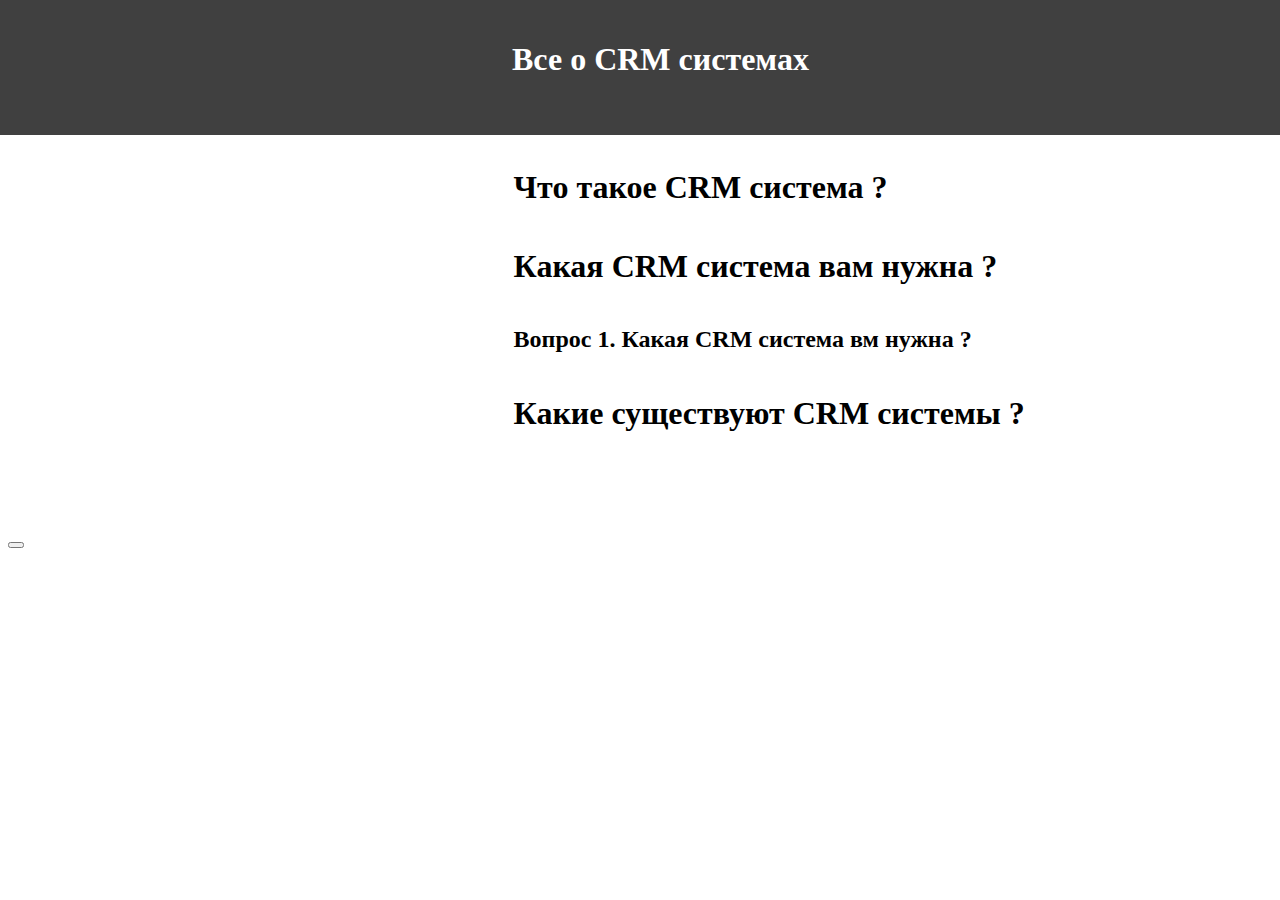
==== main.html @ a3b8080e "firstversion" ====
<!DOCTYPE html>
<html lang="en">
<head>
    <meta charset="UTF-8">
    <meta name="viewport" content="width=device-width, initial-scale=1.0">
    <title>CRM-системы</title>
    <link rel="stylesheet" href="css/main.css"/>
</head>
<body>
    <header>
        <div></div>
        <h1>Все о CRM cистемах </h1>
    </header>
    <section id="whatcrm">
        <h1>Что такое CRM система ?</h1>
        <p></p>
    </section>
    <section>
        <div>
            <h1>Какая CRM система вам нужна ?</h1>
            <div>
                <h2>Вопрос 1. Какая CRM система вм нужна ?</h2>
            </div>  
        </div>
    </section>
    <section>
        <h1>Какие существуют CRM системы ?</h1>
        <div>
            <img/>
            <h2></h2>
        </div>
        <button></button>
    </section>
    <footer>
        <h3></h3>
    </footer>
</body>
</html>
---- css/main.css ----
h1, h2 {
  position: relative;
  padding-top: 20px;
  left: 40%;
  top: 15%;
  width: 60%;
}

header div {
  position: absolute;
  width: 100%;
  height: 15%;
  left: 0px;
  top: 0px;
  background-color: #404040;
}
header h1 {
  position: absolute;
  width: 60%;
  height: 15%;
  left: 40%;
  top: 0px;
  color: white;
}

#whatcrm {
  position: relative;
  padding-top: 120px;
}/*# sourceMappingURL=main.css.map */
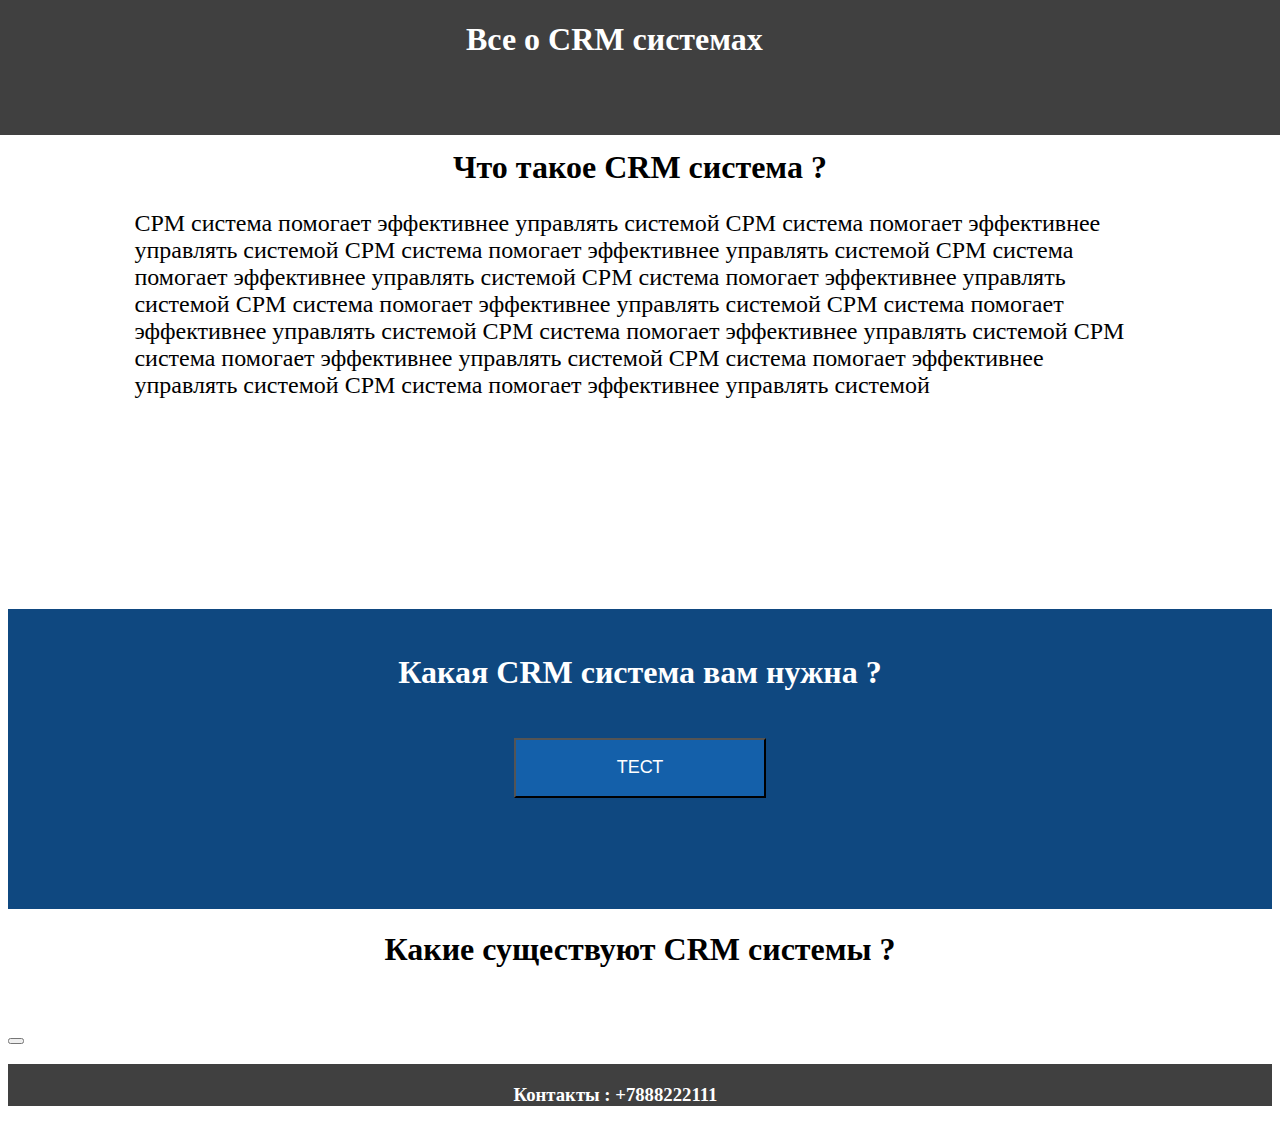
==== commit 0396d7c8: "second version" ====
--- a/main.html
+++ b/main.html
@@ -13,15 +13,23 @@
     </header>
     <section id="whatcrm">
         <h1>Что такое CRM система ?</h1>
-        <p></p>
+        <p> 
+            СРМ система помогает эффективнее управлять системой
+            СРМ система помогает эффективнее управлять системой
+            СРМ система помогает эффективнее управлять системой
+            СРМ система помогает эффективнее управлять системой
+            СРМ система помогает эффективнее управлять системой
+            СРМ система помогает эффективнее управлять системой
+            СРМ система помогает эффективнее управлять системой
+            СРМ система помогает эффективнее управлять системой
+            СРМ система помогает эффективнее управлять системой
+            СРМ система помогает эффективнее управлять системой
+            СРМ система помогает эффективнее управлять системой
+        </p>
     </section>
-    <section>
-        <div>
+    <section id="test">
             <h1>Какая CRM система вам нужна ?</h1>
-            <div>
-                <h2>Вопрос 1. Какая CRM система вм нужна ?</h2>
-            </div>  
-        </div>
+            <button>ТЕСТ</button>
     </section>
     <section>
         <h1>Какие существуют CRM системы ?</h1>
@@ -32,7 +40,7 @@
         <button></button>
     </section>
     <footer>
-        <h3></h3>
+        <h3>Контакты : +7888222111</h3>
     </footer>
 </body>
 </html>--- a/css/main.css
+++ b/css/main.css
@@ -1,9 +1,13 @@
 h1, h2 {
   position: relative;
-  padding-top: 20px;
-  left: 40%;
+  left: 20%;
   top: 15%;
   width: 60%;
+  text-align: center;
+}
+
+h1 {
+  font-size: xx-large;
 }
 
 header div {
@@ -18,7 +22,7 @@
   position: absolute;
   width: 60%;
   height: 15%;
-  left: 40%;
+  left: 18%;
   top: 0px;
   color: white;
 }
@@ -26,4 +30,42 @@
 #whatcrm {
   position: relative;
   padding-top: 120px;
+}
+#whatcrm p {
+  position: relative;
+  width: 80%;
+  padding-left: 10%;
+  font-size: x-large;
+}
+
+#test {
+  background-color: #0F4880;
+  margin-top: 210px;
+  height: 300px;
+}
+#test h1 {
+  color: white;
+}
+#test button {
+  position: relative;
+  margin-top: 70px;
+  margin-left: 40%;
+  width: 20%;
+  height: 20%;
+  color: white;
+  background-color: #1460AA;
+  font-size: large;
+}
+
+footer {
+  position: relative;
+  width: 100%;
+  height: 15%;
+  left: 0%;
+  background-color: #404040;
+}
+footer h3 {
+  padding-top: 20px;
+  padding-left: 40%;
+  color: white;
 }/*# sourceMappingURL=main.css.map */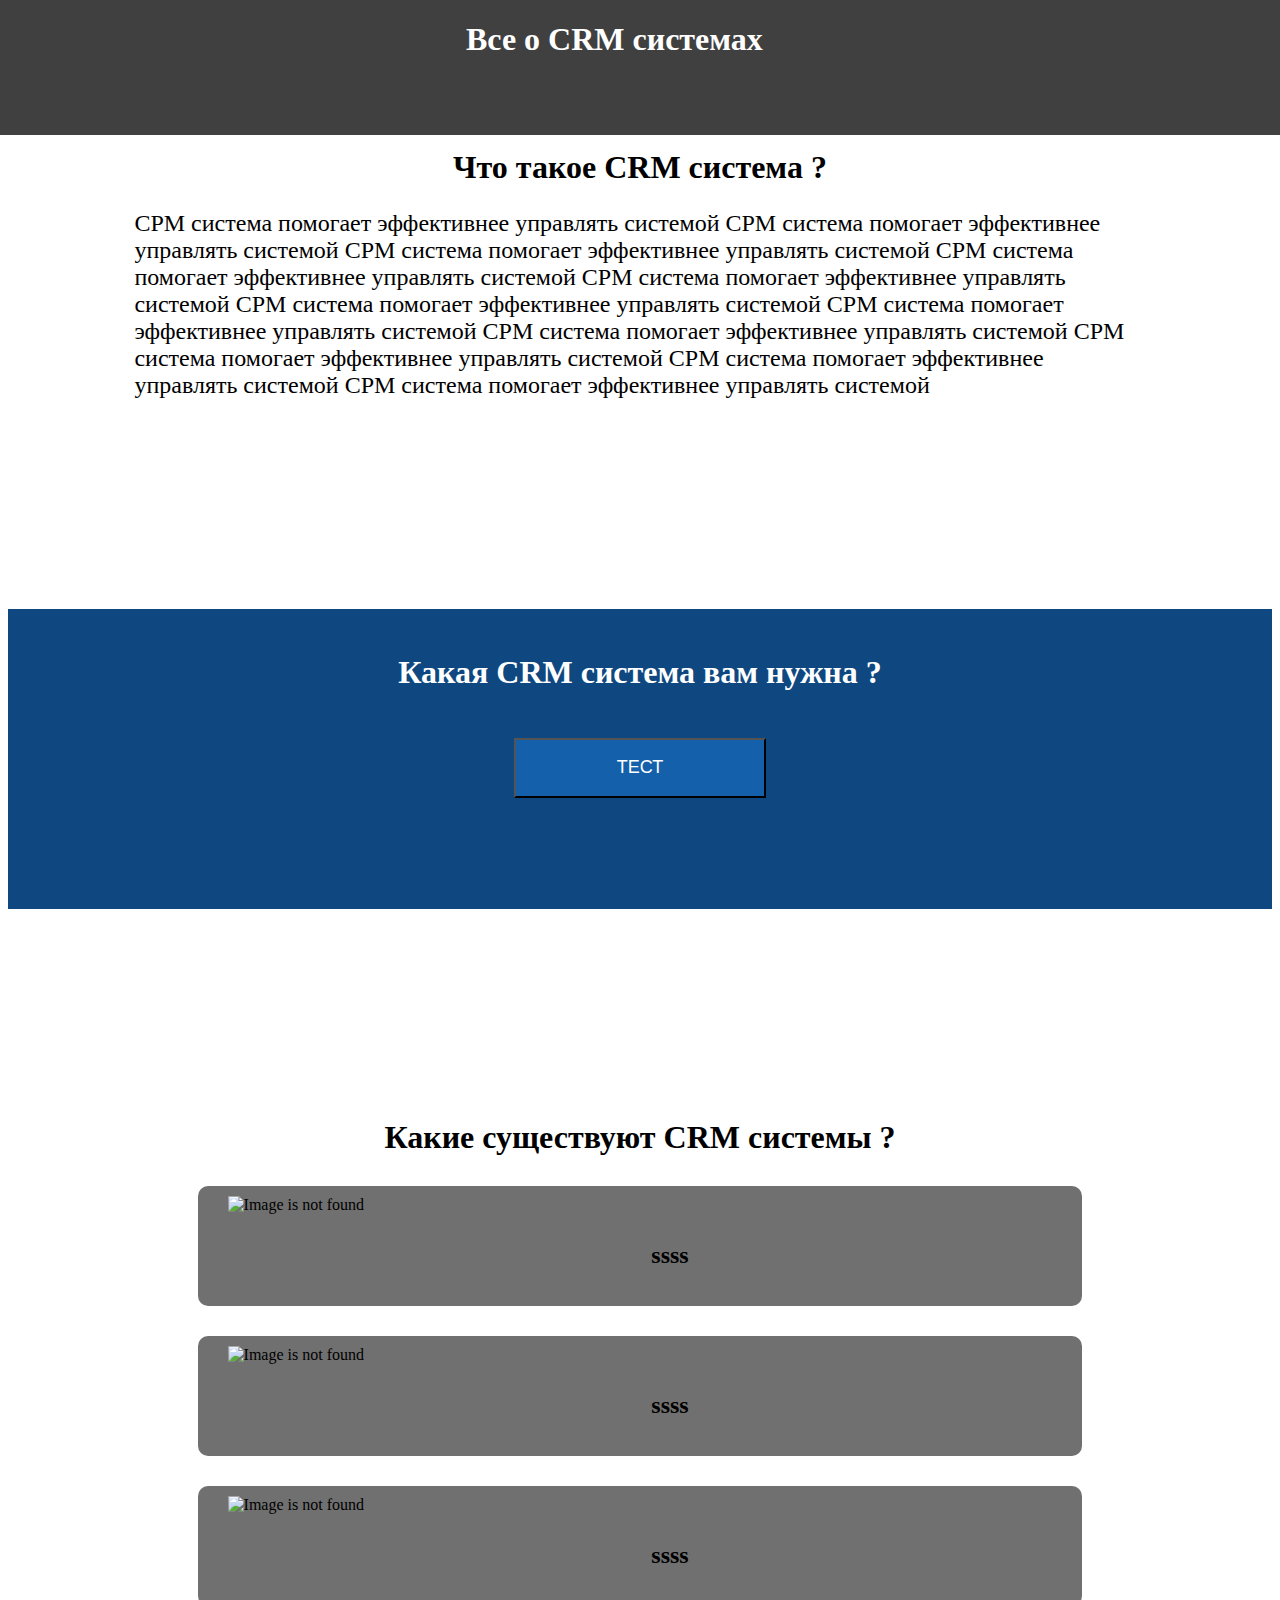
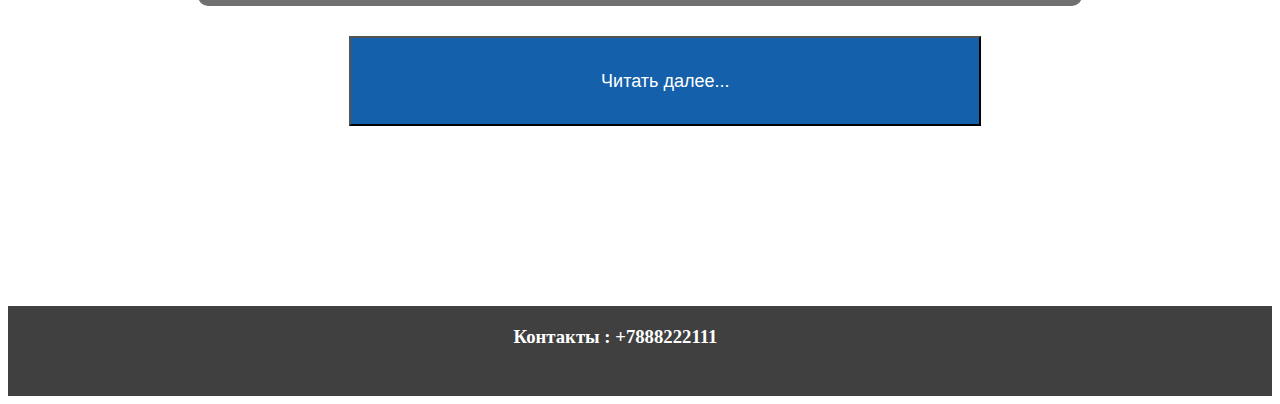
==== commit e7780f1d: "Animated version" ====
--- a/main.html
+++ b/main.html
@@ -31,13 +31,21 @@
             <h1>Какая CRM система вам нужна ?</h1>
             <button>ТЕСТ</button>
     </section>
-    <section>
+    <section id="states">
         <h1>Какие существуют CRM системы ?</h1>
         <div>
-            <img/>
-            <h2></h2>
+            <img alt="Image is not found"/>
+            <h2>ssss</h2>
         </div>
-        <button></button>
+        <div>
+            <img alt="Image is not found"/>
+            <h2>ssss</h2>
+        </div>
+        <div>
+            <img alt="Image is not found"/>
+            <h2>ssss</h2>
+        </div>
+        <button>Читать далее...</button>
     </section>
     <footer>
         <h3>Контакты : +7888222111</h3>
--- a/css/main.css
+++ b/css/main.css
@@ -56,11 +56,53 @@
   background-color: #1460AA;
   font-size: large;
 }
+#test button:hover {
+  background-color: rgb(116, 20, 20);
+  transition: all 0.7s ease;
+}
+
+#states {
+  margin-top: 210px;
+}
+#states div {
+  border-radius: 10px;
+  width: 70%;
+  height: 120px;
+  margin-top: 30px;
+  margin-left: 15%;
+  background-color: #707070;
+}
+#states div img {
+  margin-left: 30px;
+  margin-top: 10px;
+}
+#states div h2 {
+  margin-left: 30px;
+  margin-top: 10px;
+}
+#states button {
+  height: 90px;
+  width: 50%;
+  margin-left: 27%;
+  margin-top: 30px;
+  background-color: #1460AA;
+  color: white;
+  font-size: large;
+}
+#states button:hover {
+  font-size: x-large;
+  width: 70%;
+  height: 130px;
+  margin-left: 15%;
+  background-color: rgb(116, 20, 20);
+  transition: all 0.7s ease;
+}
 
 footer {
   position: relative;
+  margin-top: 180px;
   width: 100%;
-  height: 15%;
+  height: 90px;
   left: 0%;
   background-color: #404040;
 }
